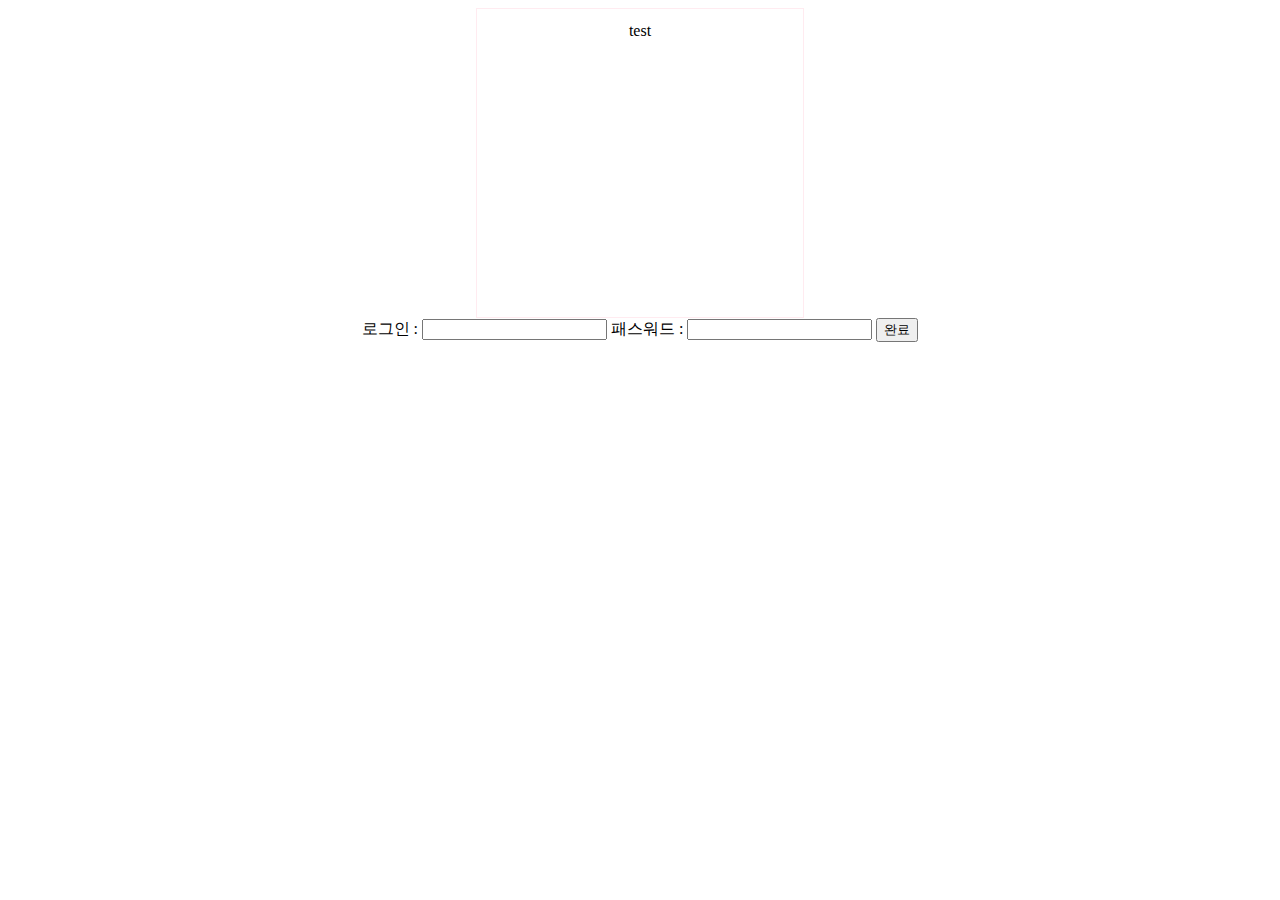
==== index.html @ 85d84c56 "Update index.html" ====
<html>
<head>
    <meta name="viewport" content="width=device-width,initial-scale=1.0,minimum-scale=1.0,maximum-scale=1.0">
    <style>
        .center { 
            text-align: center;
        }
        .paragraph {
            vertical-align:text-top;
            padding : 1% 1% 2% 1%;
            width : 300px;
            max-width :100%;
            height : 270px;
            display :inline-block;
            border:1px solid #FFEBF0;
        }
        .left {
            text-align: left;
        }
        .image {
            vertical-align:center;
            text-align: center;
            height:90px;
        }
        @import url(//fonts.googleapis.com/earlyaccess/nanumgothic.css)
    </style>
    <title>mufo blog</title>
</head>
<body style = "font-family :nanumgothic " class="center">
    <div>
        <div class="paragraph" >
            test
        </div>
        <form>
            로그인 : <input type='text'>
            패스워드 : <input type='password'>
            <input type='submit' value='완료'>
        </form>
    </div>
</body>
</html>
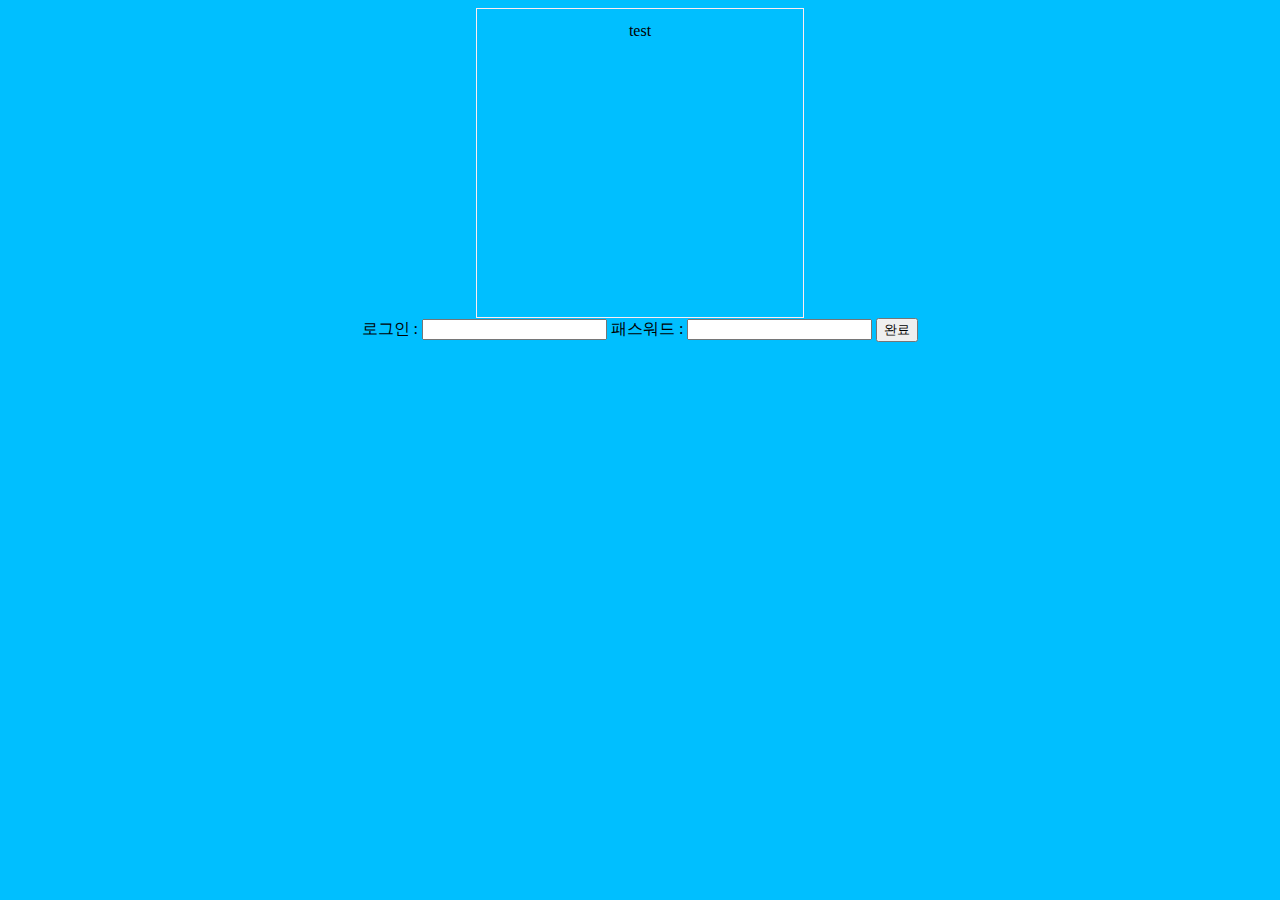
==== commit db761379: "background color changed" ====
--- a/index.html
+++ b/index.html
@@ -22,9 +22,12 @@
             text-align: center;
             height:90px;
         }
+        body {
+            background-color:#00bfff;
+        }
         @import url(//fonts.googleapis.com/earlyaccess/nanumgothic.css)
     </style>
-    <title>mufo blog</title>
+    <title>CUE!</title>
 </head>
 <body style = "font-family :nanumgothic " class="center">
     <div>
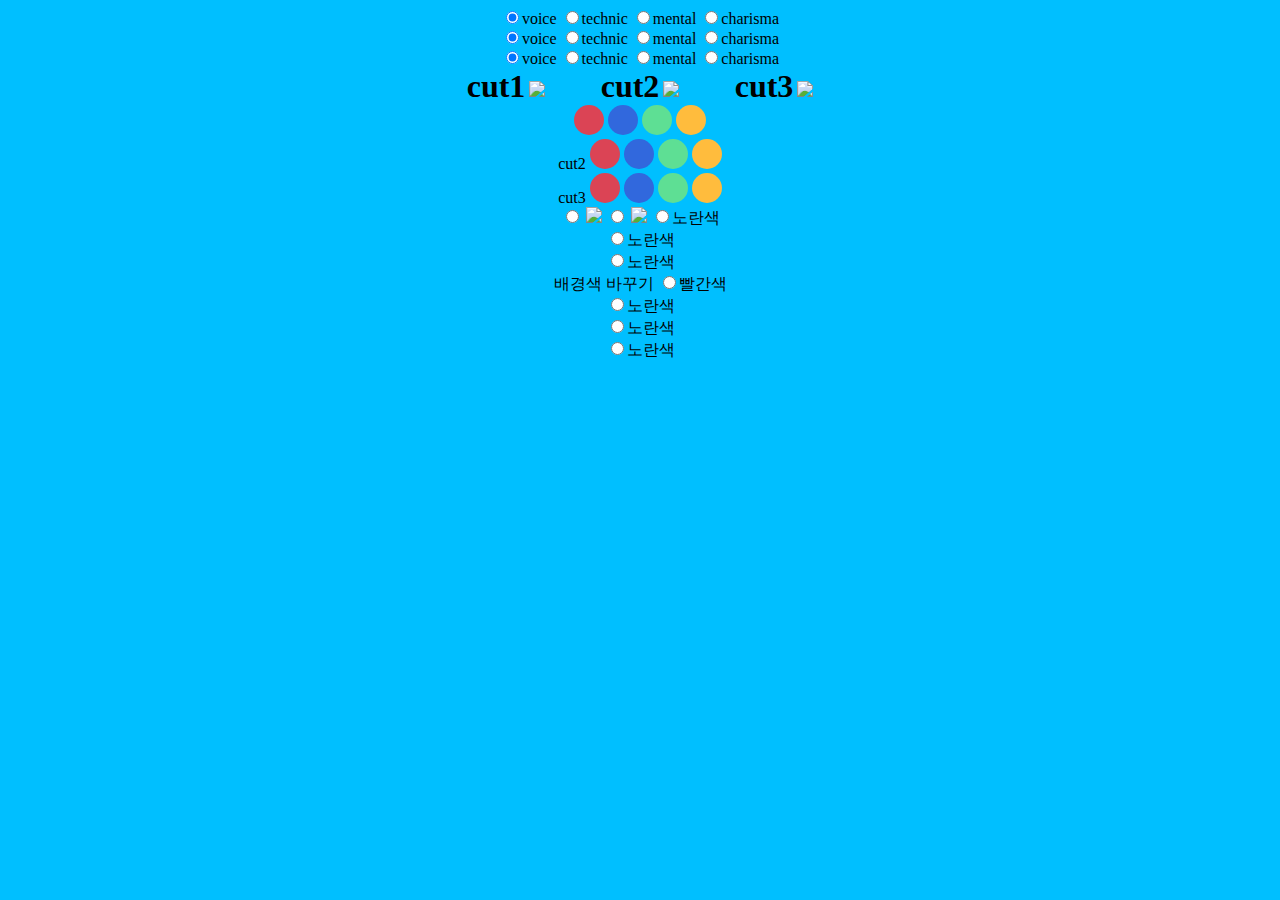
==== commit e9dbecf9: "cut 1, 2, 3 구현" ====
--- a/index.html
+++ b/index.html
@@ -1,6 +1,7 @@
+<!DOCTYPE html>
 <html>
 <head>
-    <meta name="viewport" content="width=device-width,initial-scale=1.0,minimum-scale=1.0,maximum-scale=1.0">
+    <meta charset="UTF-8">
     <style>
         .center { 
             text-align: center;
@@ -25,20 +26,166 @@
         body {
             background-color:#00bfff;
         }
-        @import url(//fonts.googleapis.com/earlyaccess/nanumgothic.css)
+        .square{
+            display: flex;
+            flex-wrap: wrap;
+        }
+        .square {
+            display:flex;
+        }
+        .voice{
+            display: inline-block;
+            width:30px;
+            height: 30px;
+            border-radius: 50%;
+            background:#DB4455;
+        }
+        .technic{
+            display: inline-block;
+            width:30px;
+            height: 30px;
+            border-radius: 50%;
+            background:#3168dd;
+        }
+        .mental{
+            display: inline-block;
+            width:30px;
+            height: 30px;
+            border-radius: 50%;
+            background:#5edf94;
+        }
+        .charisma{
+            display: inline-block;
+            width:30px;
+            height: 30px;
+            border-radius: 50%;
+            background:#ffbc3d;
+        }
+        .inline{
+            display: inline;
+        }
+        .box{
+            display: inline-block;
+            width:130px;
+        }
     </style>
     <title>CUE!</title>
+    <script language = "javascript">
+    window.onload = function() {
+        document.getElementById('button').onclick = function() {
+            this.style.color = 'red';
+        }
+    };
+    function radioTest() {
+        var radioCheck = document.getElementById("radioVoice");
+        var radioCheckMental = document.getElementById("radioMental");
+        var voiceImg = document.getElementById("voiceImg");
+        var mentalImg = document.getElementById("voiceMental");
+        if(radioCheck == true) {
+            voiceImg.src = "technic.png";
+            alert("hi");
+        }else{
+            voiceImg.src = "voice.png";
+        }
+        if(radioCheckMental == true){
+            mentalImg = "charisma.png";
+        }else{
+            mentalImg = "mental.png"
+        }
+    }
+    function changeBackground(color){
+        document.body.style.backgroundColor = color;
+    }
+    function changeCut1(color){
+        document.getElementById("cut1").src=color+".png"
+    }
+    function changeCut2(color){
+        document.getElementById("cut2").src=color+".png"
+    }
+    function changeCut3(color){
+        document.getElementById("cut3").src=color+".png"
+    }
+    </script>
 </head>
 <body style = "font-family :nanumgothic " class="center">
     <div>
+        <input type="radio" name="cut1" value="voice" onclick="changeCut1(this.value)" checked>voice
+        <input type="radio" name="cut1" value="technic" onclick="changeCut1(this.value)">technic
+        <input type="radio" name="cut1" value="mental" onclick="changeCut1(this.value)">mental
+        <input type="radio" name="cut1" value="charisma" onclick="changeCut1(this.value)">charisma
+    </div>
+    <div>
+        <input type="radio" name="cut2" value="voice" onclick="changeCut2(this.value)" checked>voice
+        <input type="radio" name="cut2" value="technic" onclick="changeCut2(this.value)">technic
+        <input type="radio" name="cut2" value="mental" onclick="changeCut2(this.value)">mental
+        <input type="radio" name="cut2" value="charisma" onclick="changeCut2(this.value)">charisma
+    </div>
+    <div>
+        <input type="radio" name="cut3" value="voice" onclick="changeCut3(this.value)" checked>voice
+        <input type="radio" name="cut3" value="technic" onclick="changeCut3(this.value)">technic
+        <input type="radio" name="cut3" value="mental" onclick="changeCut3(this.value)">mental
+        <input type="radio" name="cut3" value="charisma" onclick="changeCut3(this.value)">charisma
+    </div>
+    <div class="box">
+        <h1 class="inline" id="button">cut1</h1>
+        <img id="cut1" src="voice.png"/>
+    </div>
+    <div class="box">
+        <h1 class="inline" id="button">cut2</h1>
+        <img id="cut2" src="voice.png"/>
+    </div>
+    <div class="box">
+        <h1 class="inline" id="button">cut3</h1>
+        <img id="cut3" src="voice.png"/>
+    </div>
+
+    <div>
+        <div class="voice" id="button"></div>
+        <div class="technic"></div>
+        <div class="mental"></div>
+        <div class="charisma"></div>
+    </div>
+    <div>
+        cut2
+        <div class="voice"></div>
+        <div class="technic"></div>
+        <div class="mental"></div>
+        <div class="charisma"></div>
+    </div>
+    <div>
+        cut3
+        <div class="voice"></div>
+        <div class="technic"></div>
+        <div class="mental"></div>
+        <div class="charisma"></div>
+    </div>
+    <input type="radio" name="cut1color" id="radioVoice" onclick="radioTest();"/>
+    <label for="radioVoice">
+        <img id="voiceImg" src="voice.png">
+    </label>
+    <input type="radio" name="cut1color" id="radioMental" onclick="radioTest();"/>
+    <label for="radioMental">
+        <img id="mentalImg" src="mental.png">
+    </label>
+    <input type="radio" name="cut1color" value="red">노란색<br>
+    <input type="radio" name="cut1color" value="red">노란색<br>
+    <input type="radio" name="cut1color" value="red">노란색<br>
+    <div>
+        배경색 바꾸기
+        <input type="radio" name="cut2color" value="red" onclick="changeBackground(this.value)">빨간색<br>
+        <input type="radio" name="cut2color" value="yellow" onclick="changeBackground(this.value)">노란색<br>
+        <input type="radio" name="cut2color" value="red" onclick="changeBackground(this.value)">노란색<br>
+        <input type="radio" name="cut2color" value="red" onclick="changeBackground(this.value)">노란색<br>
+    </div>
+    <!-- 잠시 지우기
+    <div>
         <div class="paragraph" >
-            test
         </div>
         <form>
             로그인 : <input type='text'>
             패스워드 : <input type='password'>
             <input type='submit' value='완료'>
         </form>
-    </div>
+    </div>-->
 </body>
 </html>
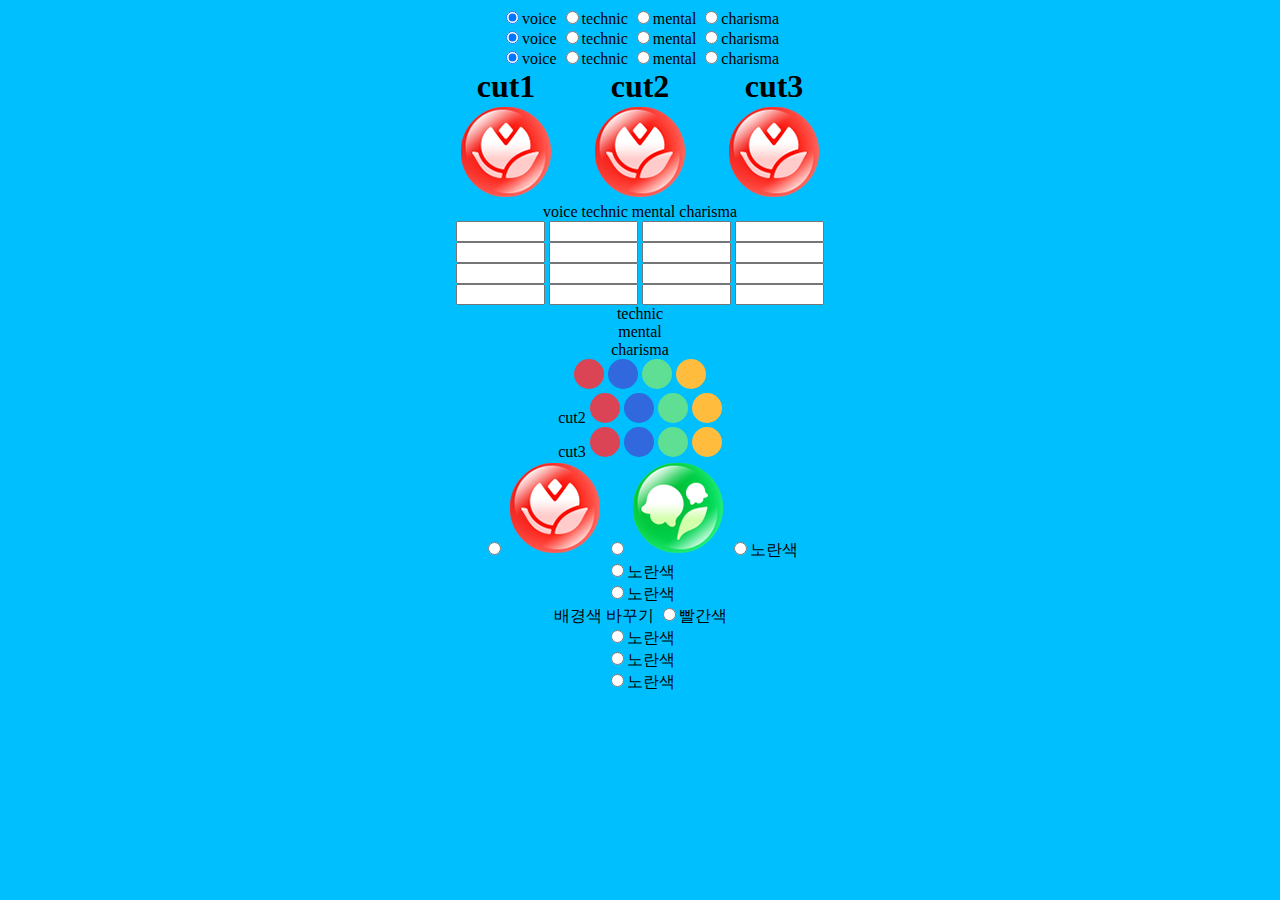
==== commit b3c2491d: "add card" ====
--- a/index.html
+++ b/index.html
@@ -1,110 +1,12 @@
 <!DOCTYPE html>
 <html>
 <head>
-    <meta charset="UTF-8">
+    <meta charset="UTF-8" name="viewport" content="width=device-width, initial-scale=1.0">
     <style>
-        .center { 
-            text-align: center;
-        }
-        .paragraph {
-            vertical-align:text-top;
-            padding : 1% 1% 2% 1%;
-            width : 300px;
-            max-width :100%;
-            height : 270px;
-            display :inline-block;
-            border:1px solid #FFEBF0;
-        }
-        .left {
-            text-align: left;
-        }
-        .image {
-            vertical-align:center;
-            text-align: center;
-            height:90px;
-        }
-        body {
-            background-color:#00bfff;
-        }
-        .square{
-            display: flex;
-            flex-wrap: wrap;
-        }
-        .square {
-            display:flex;
-        }
-        .voice{
-            display: inline-block;
-            width:30px;
-            height: 30px;
-            border-radius: 50%;
-            background:#DB4455;
-        }
-        .technic{
-            display: inline-block;
-            width:30px;
-            height: 30px;
-            border-radius: 50%;
-            background:#3168dd;
-        }
-        .mental{
-            display: inline-block;
-            width:30px;
-            height: 30px;
-            border-radius: 50%;
-            background:#5edf94;
-        }
-        .charisma{
-            display: inline-block;
-            width:30px;
-            height: 30px;
-            border-radius: 50%;
-            background:#ffbc3d;
-        }
-        .inline{
-            display: inline;
-        }
-        .box{
-            display: inline-block;
-            width:130px;
-        }
+        @import url("index.css");
     </style>
     <title>CUE!</title>
-    <script language = "javascript">
-    window.onload = function() {
-        document.getElementById('button').onclick = function() {
-            this.style.color = 'red';
-        }
-    };
-    function radioTest() {
-        var radioCheck = document.getElementById("radioVoice");
-        var radioCheckMental = document.getElementById("radioMental");
-        var voiceImg = document.getElementById("voiceImg");
-        var mentalImg = document.getElementById("voiceMental");
-        if(radioCheck == true) {
-            voiceImg.src = "technic.png";
-            alert("hi");
-        }else{
-            voiceImg.src = "voice.png";
-        }
-        if(radioCheckMental == true){
-            mentalImg = "charisma.png";
-        }else{
-            mentalImg = "mental.png"
-        }
-    }
-    function changeBackground(color){
-        document.body.style.backgroundColor = color;
-    }
-    function changeCut1(color){
-        document.getElementById("cut1").src=color+".png"
-    }
-    function changeCut2(color){
-        document.getElementById("cut2").src=color+".png"
-    }
-    function changeCut3(color){
-        document.getElementById("cut3").src=color+".png"
-    }
+    <script src="index.js"></script>
     </script>
 </head>
 <body style = "font-family :nanumgothic " class="center">
@@ -138,7 +40,37 @@
         <h1 class="inline" id="button">cut3</h1>
         <img id="cut3" src="voice.png"/>
     </div>
-
+    <br>
+    <div>
+        <div>voice technic mental charisma</div>
+    </div>
+    <div>
+        <input type="text" size="8">
+        <input type="text" size="8">
+        <input type="text" size="8">
+        <input type="text" size="8">
+    </div>
+    <div>
+        <input type="text" size="8">
+        <input type="text" size="8">
+        <input type="text" size="8">
+        <input type="text" size="8">
+    </div>
+    <div>
+        <input type="text" size="8">
+        <input type="text" size="8">
+        <input type="text" size="8">
+        <input type="text" size="8">
+    </div>
+    <div>
+        <input type="text" size="8">
+        <input type="text" size="8">
+        <input type="text" size="8">
+        <input type="text" size="8">
+    </div>
+    <div>technic</div>
+    <div>mental</div>
+    <div>charisma</div>
     <div>
         <div class="voice" id="button"></div>
         <div class="technic"></div>
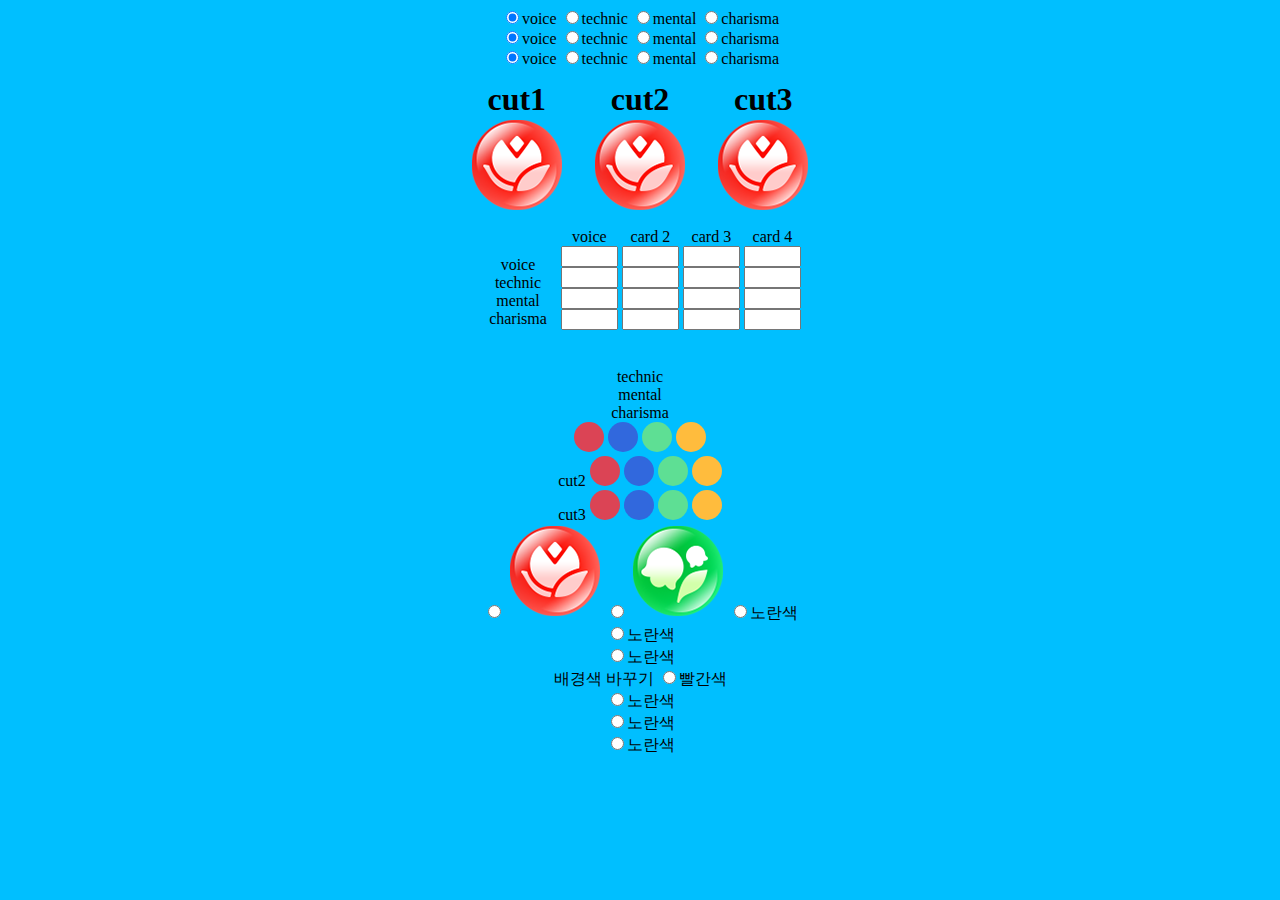
==== commit 83904156: "card2" ====
--- a/index.html
+++ b/index.html
@@ -29,44 +29,57 @@
         <input type="radio" name="cut3" value="charisma" onclick="changeCut3(this.value)">charisma
     </div>
     <div class="box">
-        <h1 class="inline" id="button">cut1</h1>
+        <h1 class="inline" id="button">cut1</h1><br>
         <img id="cut1" src="voice.png"/>
     </div>
     <div class="box">
-        <h1 class="inline" id="button">cut2</h1>
+        <h1 class="inline" id="button">cut2</h1><br>
         <img id="cut2" src="voice.png"/>
     </div>
     <div class="box">
-        <h1 class="inline" id="button">cut3</h1>
+        <h1 class="inline" id="button">cut3</h1><br>
         <img id="cut3" src="voice.png"/>
     </div>
     <br>
     <div>
-        <div>voice technic mental charisma</div>
+        <div></div>
     </div>
-    <div>
-        <input type="text" size="8">
-        <input type="text" size="8">
-        <input type="text" size="8">
-        <input type="text" size="8">
-    </div>
-    <div>
-        <input type="text" size="8">
-        <input type="text" size="8">
-        <input type="text" size="8">
-        <input type="text" size="8">
-    </div>
-    <div>
-        <input type="text" size="8">
-        <input type="text" size="8">
-        <input type="text" size="8">
-        <input type="text" size="8">
-    </div>
-    <div>
-        <input type="text" size="8">
-        <input type="text" size="8">
-        <input type="text" size="8">
-        <input type="text" size="8">
+    <div class="vertical-middle">
+        <div class="margin_10">
+            <br>
+            voice<br>
+            technic<br>
+            mental<br>
+            charisma<br>
+        </div>
+        <div class="cards">
+            voice<br>
+            <input type="text" size="4"><br>
+            <input type="text" size="4"><br>
+            <input type="text" size="4"><br>
+            <input type="text" size="4"><br>
+        </div>
+        <div class="cards">
+            card 2<br>
+            <input type="text" size="4"><br>
+            <input type="text" size="4"><br>
+            <input type="text" size="4"><br>
+            <input type="text" size="4"><br>
+        </div>
+        <div class="cards">
+            card 3<br>
+            <input type="text" size="4"><br>
+            <input type="text" size="4"><br>
+            <input type="text" size="4"><br>
+            <input type="text" size="4"><br>
+        </div>
+        <div class="cards">
+            card 4<br>
+            <input type="text" size="4"><br>
+            <input type="text" size="4"><br>
+            <input type="text" size="4"><br>
+            <input type="text" size="4"><br>
+        </div>
     </div>
     <div>technic</div>
     <div>mental</div>
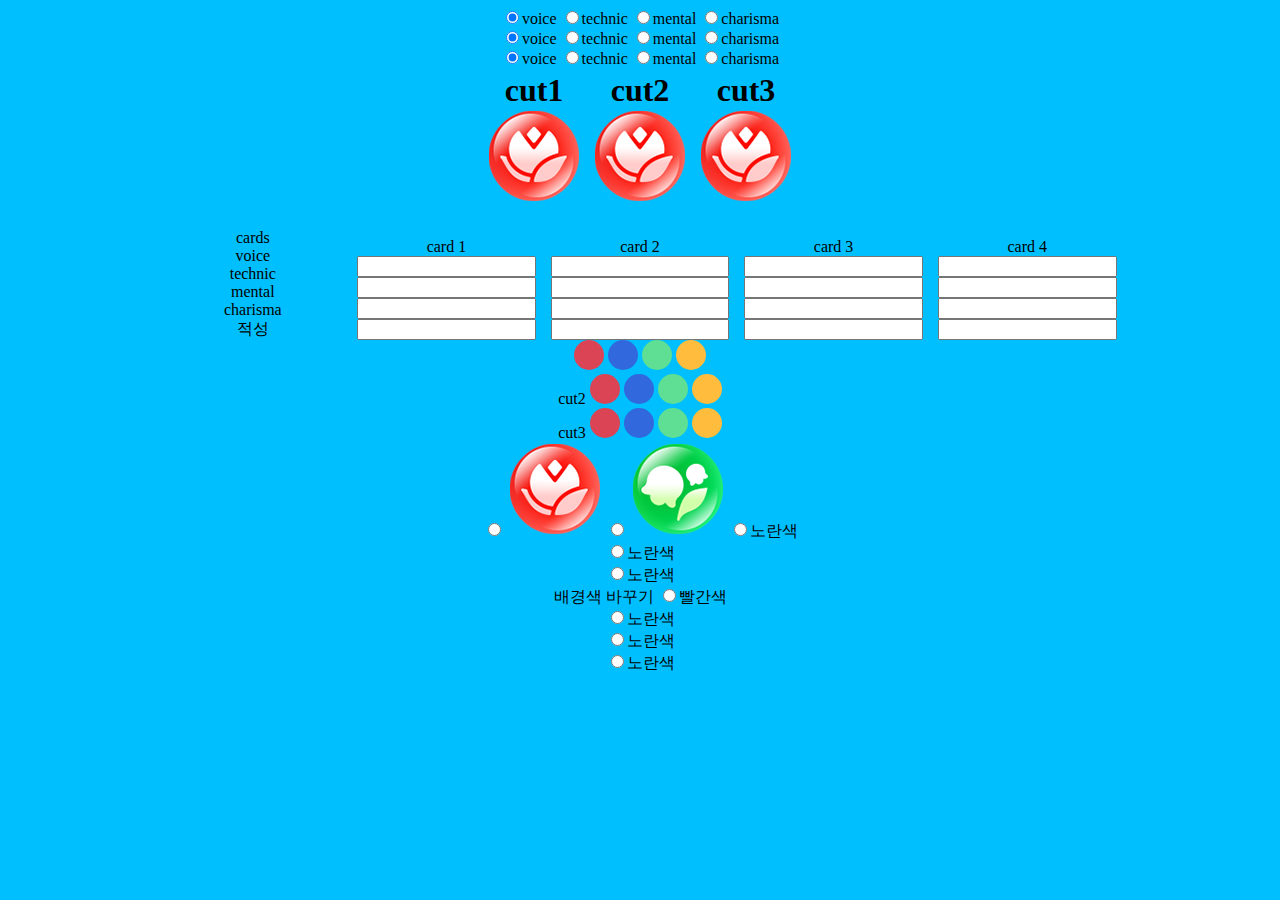
==== commit bad2ff53: "temp" ====
--- a/index.html
+++ b/index.html
@@ -10,117 +10,121 @@
     </script>
 </head>
 <body style = "font-family :nanumgothic " class="center">
-    <div>
-        <input type="radio" name="cut1" value="voice" onclick="changeCut1(this.value)" checked>voice
-        <input type="radio" name="cut1" value="technic" onclick="changeCut1(this.value)">technic
-        <input type="radio" name="cut1" value="mental" onclick="changeCut1(this.value)">mental
-        <input type="radio" name="cut1" value="charisma" onclick="changeCut1(this.value)">charisma
-    </div>
-    <div>
-        <input type="radio" name="cut2" value="voice" onclick="changeCut2(this.value)" checked>voice
-        <input type="radio" name="cut2" value="technic" onclick="changeCut2(this.value)">technic
-        <input type="radio" name="cut2" value="mental" onclick="changeCut2(this.value)">mental
-        <input type="radio" name="cut2" value="charisma" onclick="changeCut2(this.value)">charisma
-    </div>
-    <div>
-        <input type="radio" name="cut3" value="voice" onclick="changeCut3(this.value)" checked>voice
-        <input type="radio" name="cut3" value="technic" onclick="changeCut3(this.value)">technic
-        <input type="radio" name="cut3" value="mental" onclick="changeCut3(this.value)">mental
-        <input type="radio" name="cut3" value="charisma" onclick="changeCut3(this.value)">charisma
-    </div>
-    <div class="box">
-        <h1 class="inline" id="button">cut1</h1><br>
-        <img id="cut1" src="voice.png"/>
-    </div>
-    <div class="box">
-        <h1 class="inline" id="button">cut2</h1><br>
-        <img id="cut2" src="voice.png"/>
-    </div>
-    <div class="box">
-        <h1 class="inline" id="button">cut3</h1><br>
-        <img id="cut3" src="voice.png"/>
+    <div class="content">
+        <div>
+            <input type="radio" name="cut1" value="voice" onclick="changeCut1(this.value)" checked>voice
+            <input type="radio" name="cut1" value="technic" onclick="changeCut1(this.value)">technic
+            <input type="radio" name="cut1" value="mental" onclick="changeCut1(this.value)">mental
+            <input type="radio" name="cut1" value="charisma" onclick="changeCut1(this.value)">charisma
+        </div>
+        <div>
+            <input type="radio" name="cut2" value="voice" onclick="changeCut2(this.value)" checked>voice
+            <input type="radio" name="cut2" value="technic" onclick="changeCut2(this.value)">technic
+            <input type="radio" name="cut2" value="mental" onclick="changeCut2(this.value)">mental
+            <input type="radio" name="cut2" value="charisma" onclick="changeCut2(this.value)">charisma
+        </div>
+        <div>
+            <input type="radio" name="cut3" value="voice" onclick="changeCut3(this.value)" checked>voice
+            <input type="radio" name="cut3" value="technic" onclick="changeCut3(this.value)">technic
+            <input type="radio" name="cut3" value="mental" onclick="changeCut3(this.value)">mental
+            <input type="radio" name="cut3" value="charisma" onclick="changeCut3(this.value)">charisma
+        </div>
+        <div class="attributes">
+            <div class="box">
+                <h1 class="inline" id="button">cut1</h1><br>
+                <img id="cut1" src="voice.png"/>
+            </div>
+            <div class="box">
+                <h1 class="inline" id="button">cut2</h1><br>
+                <img id="cut2" src="voice.png"/>
+            </div>
+            <div class="box">
+                <h1 class="inline" id="button">cut3</h1><br>
+                <img id="cut3" src="voice.png"/>
+            </div>
+        </div>
     </div>
     <br>
     <div>
         <div></div>
     </div>
-    <div class="vertical-middle">
-        <div class="margin_10">
-            <br>
+    <div class="content">
+        <div class="cards">
+            cards<br>
             voice<br>
             technic<br>
             mental<br>
             charisma<br>
+            적성<br>
         </div>
         <div class="cards">
-            voice<br>
-            <input type="text" size="4"><br>
-            <input type="text" size="4"><br>
-            <input type="text" size="4"><br>
-            <input type="text" size="4"><br>
+            card 1<br>
+            <input class="input_text" type="text" size="3"><br>
+            <input class="input_text" type="text" size="3"><br>
+            <input class="input_text" type="text" size="3"><br>
+            <input class="input_text" type="text" size="3"><br>
         </div>
         <div class="cards">
             card 2<br>
-            <input type="text" size="4"><br>
-            <input type="text" size="4"><br>
-            <input type="text" size="4"><br>
-            <input type="text" size="4"><br>
+            <input class="input_text" type="text" size="3"><br>
+            <input class="input_text" type="text" size="3"><br>
+            <input class="input_text" type="text" size="3"><br>
+            <input class="input_text" type="text" size="3"><br>
         </div>
         <div class="cards">
             card 3<br>
-            <input type="text" size="4"><br>
-            <input type="text" size="4"><br>
-            <input type="text" size="4"><br>
-            <input type="text" size="4"><br>
+            <input class="input_text" type="text" size="3"><br>
+            <input class="input_text" type="text" size="3"><br>
+            <input class="input_text" type="text" size="3"><br>
+            <input class="input_text" type="text" size="3"><br>
         </div>
         <div class="cards">
             card 4<br>
-            <input type="text" size="4"><br>
-            <input type="text" size="4"><br>
-            <input type="text" size="4"><br>
-            <input type="text" size="4"><br>
+            <input class="input_text" type="text" size="3"><br>
+            <input class="input_text" type="text" size="3"><br>
+            <input class="input_text" type="text" size="3"><br>
+            <input class="input_text" type="text" size="3"><br>
         </div>
     </div>
-    <div>technic</div>
-    <div>mental</div>
-    <div>charisma</div>
-    <div>
-        <div class="voice" id="button"></div>
-        <div class="technic"></div>
-        <div class="mental"></div>
-        <div class="charisma"></div>
-    </div>
-    <div>
-        cut2
-        <div class="voice"></div>
-        <div class="technic"></div>
-        <div class="mental"></div>
-        <div class="charisma"></div>
-    </div>
-    <div>
-        cut3
-        <div class="voice"></div>
-        <div class="technic"></div>
-        <div class="mental"></div>
-        <div class="charisma"></div>
-    </div>
-    <input type="radio" name="cut1color" id="radioVoice" onclick="radioTest();"/>
-    <label for="radioVoice">
-        <img id="voiceImg" src="voice.png">
-    </label>
-    <input type="radio" name="cut1color" id="radioMental" onclick="radioTest();"/>
-    <label for="radioMental">
-        <img id="mentalImg" src="mental.png">
-    </label>
-    <input type="radio" name="cut1color" value="red">노란색<br>
-    <input type="radio" name="cut1color" value="red">노란색<br>
-    <input type="radio" name="cut1color" value="red">노란색<br>
-    <div>
-        배경색 바꾸기
-        <input type="radio" name="cut2color" value="red" onclick="changeBackground(this.value)">빨간색<br>
-        <input type="radio" name="cut2color" value="yellow" onclick="changeBackground(this.value)">노란색<br>
-        <input type="radio" name="cut2color" value="red" onclick="changeBackground(this.value)">노란색<br>
-        <input type="radio" name="cut2color" value="red" onclick="changeBackground(this.value)">노란색<br>
+    <div class="content">
+        <div>
+            <div class="voice" id="button"></div>
+            <div class="technic"></div>
+            <div class="mental"></div>
+            <div class="charisma"></div>
+        </div>
+        <div>
+            cut2
+            <div class="voice"></div>
+            <div class="technic"></div>
+            <div class="mental"></div>
+            <div class="charisma"></div>
+        </div>
+        <div>
+            cut3
+            <div class="voice"></div>
+            <div class="technic"></div>
+            <div class="mental"></div>
+            <div class="charisma"></div>
+        </div>
+        <input type="radio" name="cut1color" id="radioVoice" onclick="radioTest();"/>
+        <label for="radioVoice">
+            <img id="voiceImg" src="voice.png">
+        </label>
+        <input type="radio" name="cut1color" id="radioMental" onclick="radioTest();"/>
+        <label for="radioMental">
+            <img id="mentalImg" src="mental.png">
+        </label>
+        <input type="radio" name="cut1color" value="red">노란색<br>
+        <input type="radio" name="cut1color" value="red">노란색<br>
+        <input type="radio" name="cut1color" value="red">노란색<br>
+        <div>
+            배경색 바꾸기
+            <input type="radio" name="cut2color" value="red" onclick="changeBackground(this.value)">빨간색<br>
+            <input type="radio" name="cut2color" value="yellow" onclick="changeBackground(this.value)">노란색<br>
+            <input type="radio" name="cut2color" value="red" onclick="changeBackground(this.value)">노란색<br>
+            <input type="radio" name="cut2color" value="red" onclick="changeBackground(this.value)">노란색<br>
+        </div>
     </div>
     <!-- 잠시 지우기
     <div>
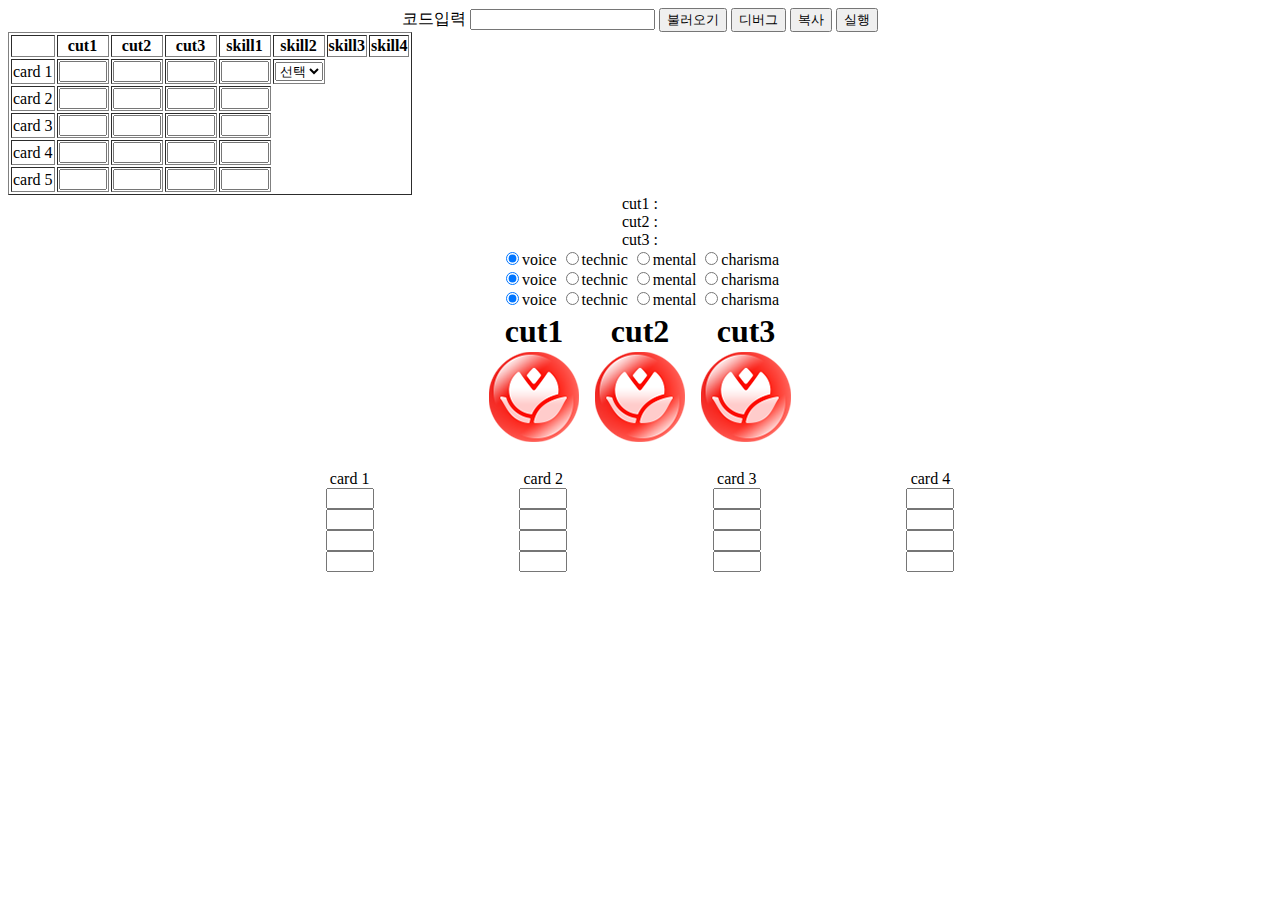
==== commit d532d52f: "코드 저장&불러오기 추가" ====
--- a/index.html
+++ b/index.html
@@ -10,6 +10,69 @@
     </script>
 </head>
 <body style = "font-family :nanumgothic " class="center">
+    코드입력
+    <input type="text" id="code" size="20">
+    <button onclick="load()">불러오기</button>
+    <button onclick="debug()">디버그</button>
+    <button onclick="copy()">복사</button>
+    <button onclick="run()">실행</button>
+    <table border="1">
+        <th></th>
+        <th>cut1</th>
+        <th>cut2</th>
+        <th>cut3</th>
+        <th>skill1</th>
+        <th>skill2</th>
+        <th>skill3</th>
+        <th>skill4</th>
+        <tr><!-- 첫번째 줄 시작 -->
+            <td>card 1</td>
+            <td><input class="input_text" id="1-1" type="text" size="3"></td>
+            <td><input class="input_text" id="1-2" type="text" size="3"></td>
+            <td><input class="input_text" id="1-3" type="text" size="3"></td>
+            <td><input class="input_text" type="text" size="3"></td>
+            <td>
+                <select name="num">
+                    <option value="">선택</option>
+                    <option value="0">0</option>
+                    <option value="1">1</option>
+                    <option value="2">2</option>
+                    <option value="3">3</option>
+                </select>
+            </td>
+        </tr><!-- 첫번째 줄 끝 -->
+        <tr><!-- 두번째 줄 시작 -->
+            <td>card 2</td>
+            <td><input class="input_text" id="2-1" type="text" size="3"></td>
+            <td><input class="input_text" id="2-2" type="text" size="3"></td>
+            <td><input class="input_text" id="2-3" type="text" size="3"></td>
+            <td><input class="input_text" type="text" size="3"></td>
+        </tr><!-- 두번째 줄 끝 -->
+        <tr><!-- 두번째 줄 시작 -->
+            <td>card 3</td>
+            <td><input class="input_text" id="3-1" type="text" size="3"></td>
+            <td><input class="input_text" id="3-2" type="text" size="3"></td>
+            <td><input class="input_text" id="3-3" type="text" size="3"></td>
+            <td><input class="input_text" type="text" size="3"></td>
+        </tr><!-- 두번째 줄 끝 -->
+        <tr>
+            <td>card 4</td>
+            <td><input class="input_text" id="4-1" type="text" size="3"></td>
+            <td><input class="input_text" id="4-2" type="text" size="3"></td>
+            <td><input class="input_text" id="4-3" type="text" size="3"></td>
+            <td><input class="input_text" type="text" size="3"></td>
+        </tr>
+        <tr>
+            <td>card 5</td>
+            <td><input class="input_text" id="5-1" type="text" size="3"></td>
+            <td><input class="input_text" id="5-2" type="text" size="3"></td>
+            <td><input class="input_text" id="5-3" type="text" size="3"></td>
+            <td><input class="input_text" type="text" size="3"></td>
+        </tr>
+        </table>
+        <div>cut1 :</div>
+        <div>cut2 :</div>
+        <div>cut3 :</div>
     <div class="content">
         <div>
             <input type="radio" name="cut1" value="voice" onclick="changeCut1(this.value)" checked>voice
@@ -50,14 +113,6 @@
     </div>
     <div class="content">
         <div class="cards">
-            cards<br>
-            voice<br>
-            technic<br>
-            mental<br>
-            charisma<br>
-            적성<br>
-        </div>
-        <div class="cards">
             card 1<br>
             <input class="input_text" type="text" size="3"><br>
             <input class="input_text" type="text" size="3"><br>
@@ -86,55 +141,5 @@
             <input class="input_text" type="text" size="3"><br>
         </div>
     </div>
-    <div class="content">
-        <div>
-            <div class="voice" id="button"></div>
-            <div class="technic"></div>
-            <div class="mental"></div>
-            <div class="charisma"></div>
-        </div>
-        <div>
-            cut2
-            <div class="voice"></div>
-            <div class="technic"></div>
-            <div class="mental"></div>
-            <div class="charisma"></div>
-        </div>
-        <div>
-            cut3
-            <div class="voice"></div>
-            <div class="technic"></div>
-            <div class="mental"></div>
-            <div class="charisma"></div>
-        </div>
-        <input type="radio" name="cut1color" id="radioVoice" onclick="radioTest();"/>
-        <label for="radioVoice">
-            <img id="voiceImg" src="voice.png">
-        </label>
-        <input type="radio" name="cut1color" id="radioMental" onclick="radioTest();"/>
-        <label for="radioMental">
-            <img id="mentalImg" src="mental.png">
-        </label>
-        <input type="radio" name="cut1color" value="red">노란색<br>
-        <input type="radio" name="cut1color" value="red">노란색<br>
-        <input type="radio" name="cut1color" value="red">노란색<br>
-        <div>
-            배경색 바꾸기
-            <input type="radio" name="cut2color" value="red" onclick="changeBackground(this.value)">빨간색<br>
-            <input type="radio" name="cut2color" value="yellow" onclick="changeBackground(this.value)">노란색<br>
-            <input type="radio" name="cut2color" value="red" onclick="changeBackground(this.value)">노란색<br>
-            <input type="radio" name="cut2color" value="red" onclick="changeBackground(this.value)">노란색<br>
-        </div>
-    </div>
-    <!-- 잠시 지우기
-    <div>
-        <div class="paragraph" >
-        </div>
-        <form>
-            로그인 : <input type='text'>
-            패스워드 : <input type='password'>
-            <input type='submit' value='완료'>
-        </form>
-    </div>-->
 </body>
 </html>
